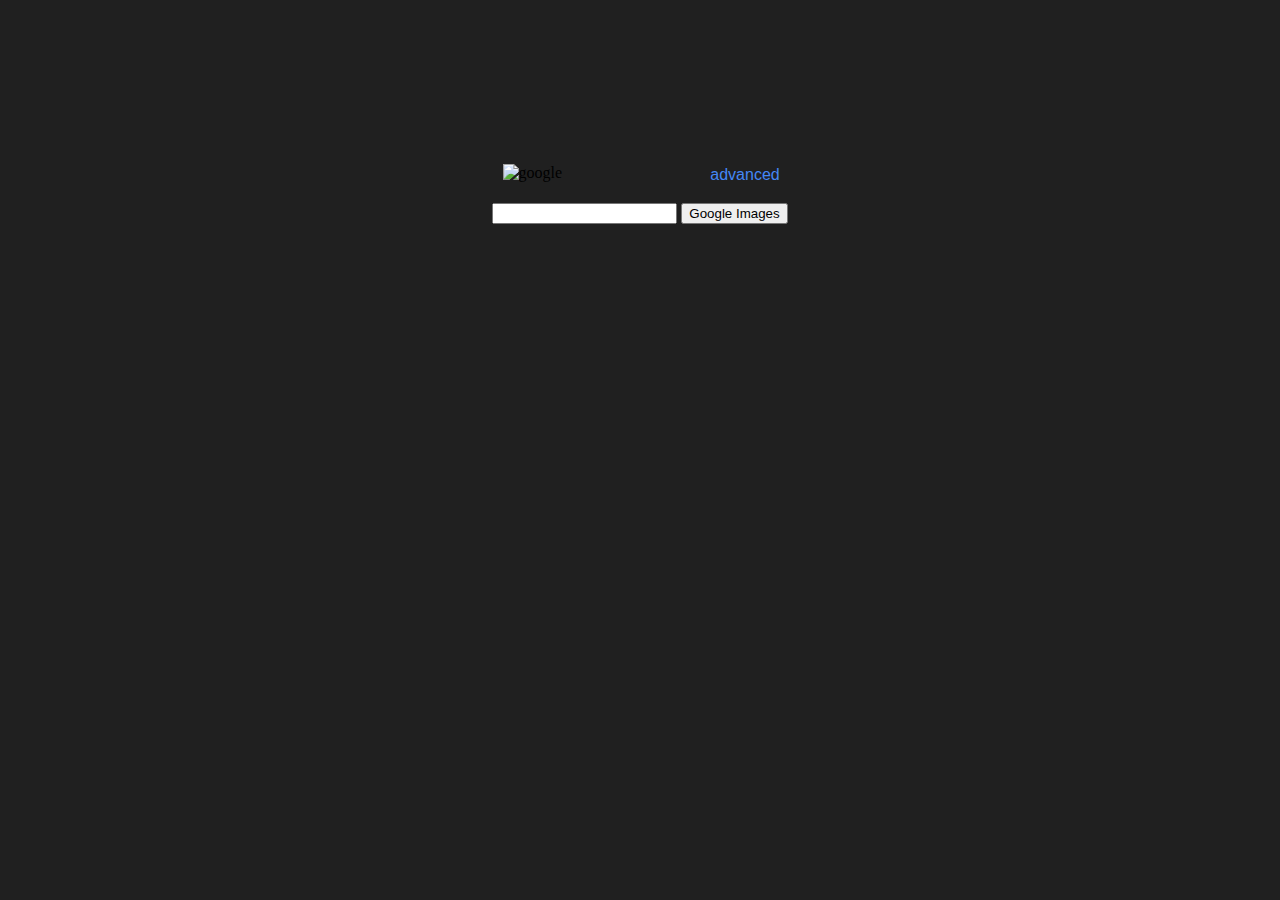
==== advanced.html @ 85371eb1 "Google search and Google Images" ====
<!DOCTYPE html>
<html lang="en">
    <head>
        <title>Images</title>
        <link rel="stylesheet" href="styles.css">
    </head>
    <body>
        <div>
            <img src="https://www.google.com/images/branding/googlelogo/2x/googlelogo_light_color_272x92dp.png" alt="google">
            <span class="sub">advanced</span>
            <form action="https://www.google.com/search">
                <input type="hidden" name="tbm" value="isch">
                <input type="text" name="q">
                <input type="submit" value="Google Images">
            </form>
        </div>
    </body>
</html>
---- styles.css ----
div {
    display: flex;
    flex-direction: column;
    align-items: center;
    height: 100%;
    margin-top: 13%;
}

body {
    background-color: 	rgb(32,32,32);
}

img {
width: 275px; /* Defina a largura desejada da imagem */
}

form {
    margin-top: 20px;
}

.sub {
    color: #4487f6;
    font: 16px / 16px roboto-regular, arial, sans-serif;
    padding-left: 210px;
    margin-top: -15px;
    white-space: nowrap;
}

.a1 {
    position: fixed;
    top: 10px;
    right: 20px;
}

.a2 {
    position: fixed;
    top: 10px;
    right: 120px;
}
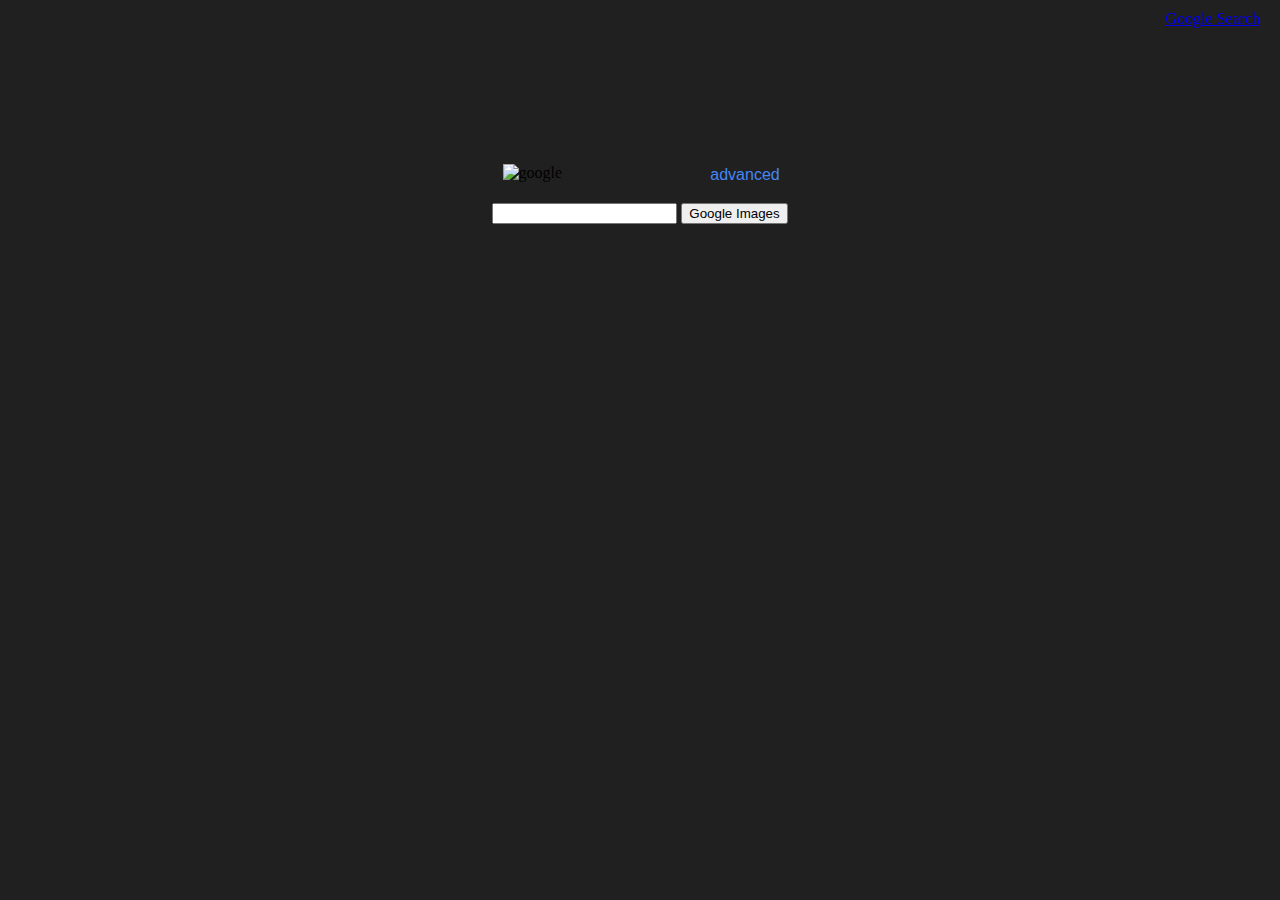
==== commit 5acfd139: "home link" ====
--- a/advanced.html
+++ b/advanced.html
@@ -5,6 +5,7 @@
         <link rel="stylesheet" href="styles.css">
     </head>
     <body>
+        <a class="a1" href="index.html">Google Search</a>
         <div>
             <img src="https://www.google.com/images/branding/googlelogo/2x/googlelogo_light_color_272x92dp.png" alt="google">
             <span class="sub">advanced</span>
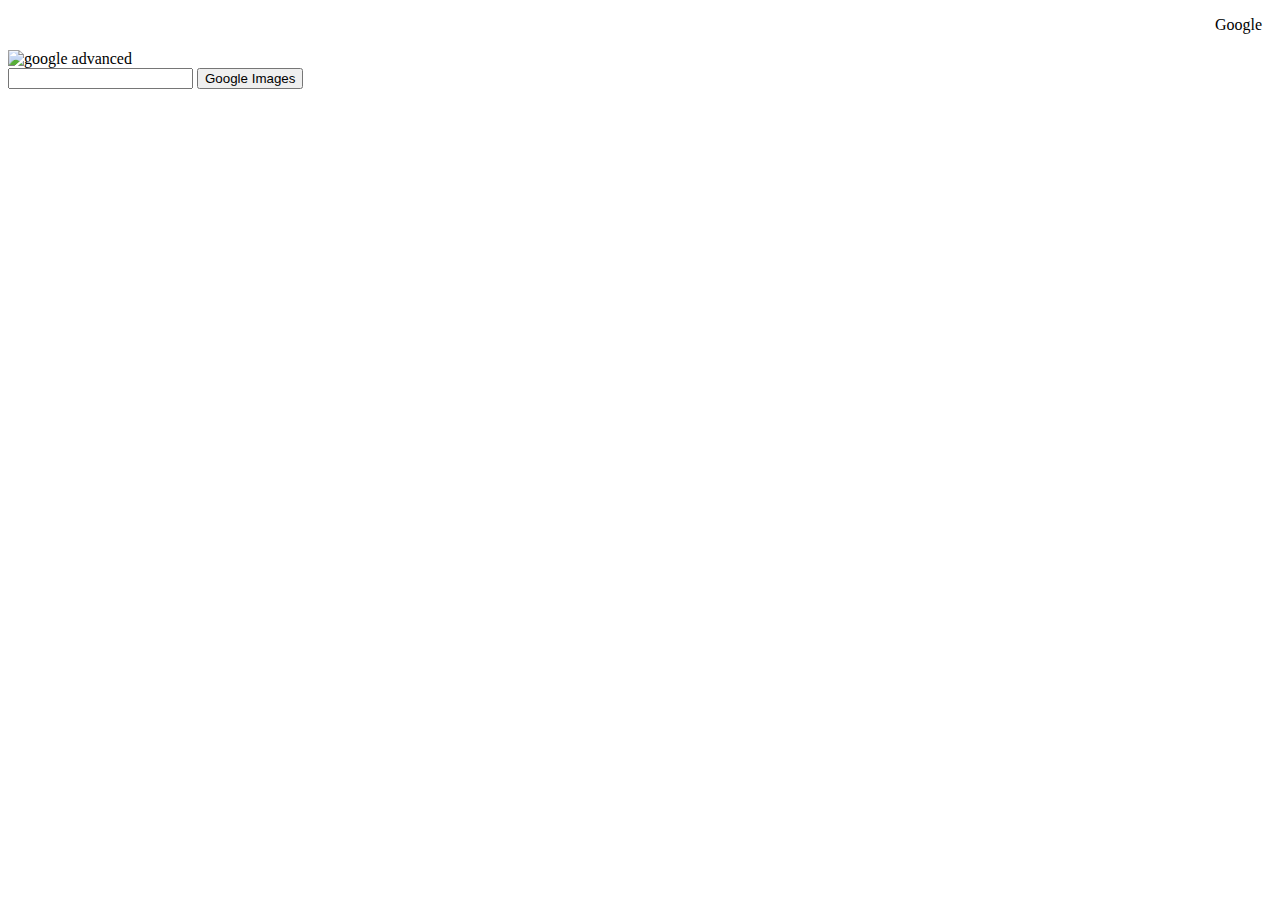
==== commit 91c67f39: "updated google search and google image search" ====
--- a/advanced.html
+++ b/advanced.html
@@ -5,7 +5,11 @@
         <link rel="stylesheet" href="styles.css">
     </head>
     <body>
-        <a class="a1" href="index.html">Google Search</a>
+        <div>
+            <ul class="navbar">
+                <li><a class="navbar-item" href="index.html">Google</a></li>
+            </ul>
+        </div>
         <div>
             <img src="https://www.google.com/images/branding/googlelogo/2x/googlelogo_light_color_272x92dp.png" alt="google">
             <span class="sub">advanced</span>
--- a/styles.css
+++ b/styles.css
@@ -1,39 +1,53 @@
-div {
+.navbar {
+    list-style-type: none;
     display: flex;
-    flex-direction: column;
-    align-items: center;
-    height: 100%;
-    margin-top: 13%;
+    flex-direction: row;
+    justify-content: flex-end;
 }
 
-body {
-    background-color: 	rgb(32,32,32);
+.navbar-item {
+    margin: 10px;
 }
 
-img {
-width: 275px; /* Defina a largura desejada da imagem */
+
+a:link, a:visited, a:hover, a:active {
+    color: black;
+    text-decoration: none;
+  }
+
+.center-div {
+    display: flex;
+    justify-content: center;
 }
 
-form {
-    margin-top: 20px;
+.searchbox {
+    display: flex;
+    z-index: 3;
+    position: relative;
+    min-height: 44px;
+    background: #fff;
+    border: 1px solid #dfe1e5;
+    box-shadow: none;
+    border-radius: 24px;
+    margin: 0 auto;
+    width: 584px;
+    max-width: 584px;
+    margin-top: 30px;
 }
 
-.sub {
-    color: #4487f6;
-    font: 16px / 16px roboto-regular, arial, sans-serif;
-    padding-left: 210px;
-    margin-top: -15px;
-    white-space: nowrap;
-}
-
-.a1 {
-    position: fixed;
-    top: 10px;
-    right: 20px;
-}
-
-.a2 {
-    position: fixed;
-    top: 10px;
-    right: 120px;
-}
+.btn-google {
+    background-color: #f8f9fa;
+    border: 1px solid #f8f9fa;
+    border-radius: 4px;
+    color: #3c4043;
+    font-family: arial, sans-serif;
+    font-size: 14px;
+    margin: 11px 4px;
+    padding: 0 16px;
+    line-height: 27px;
+    height: 36px;
+    min-width: 54px;
+    text-align: center;
+    cursor: pointer;
+    user-select: none;
+}